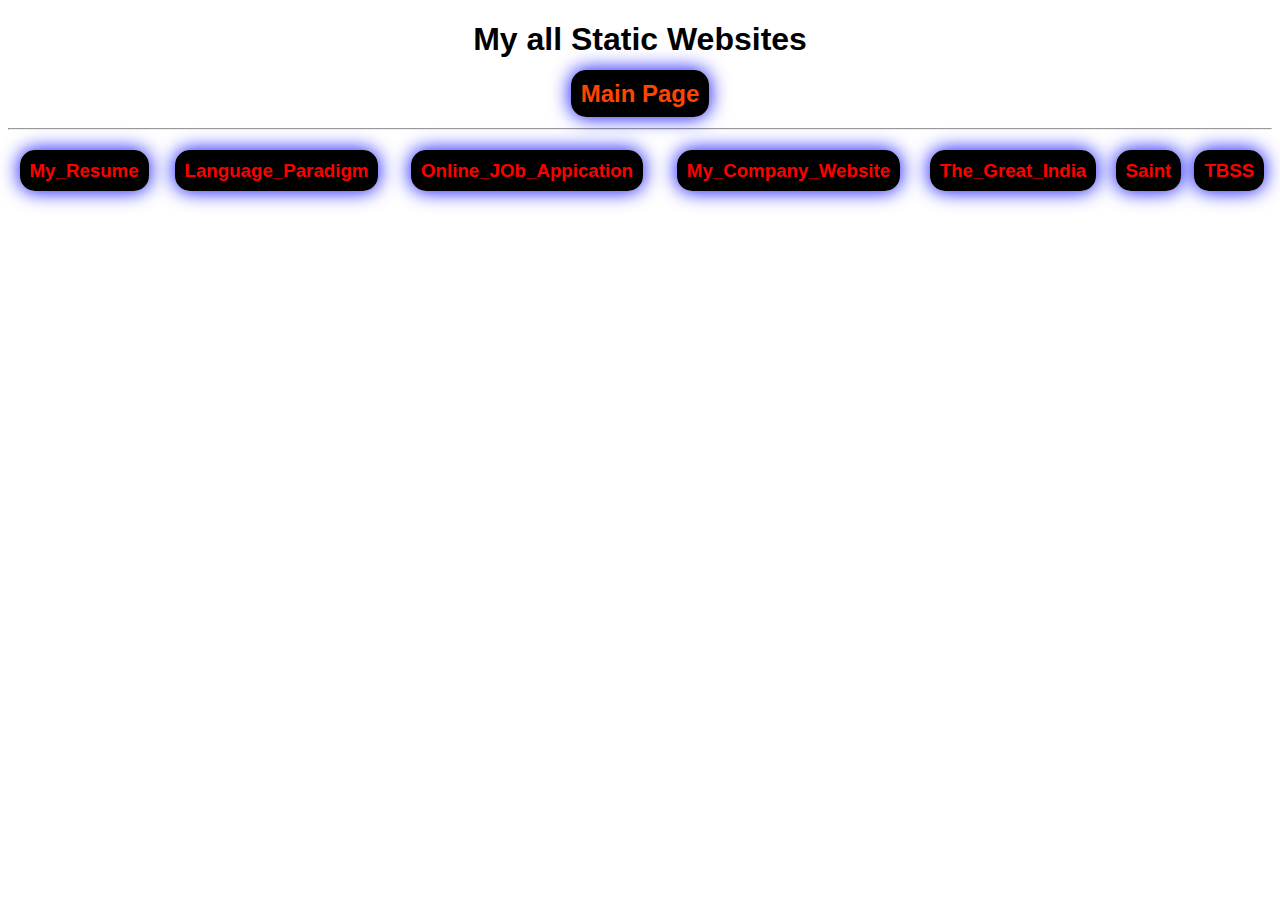
==== index.html @ 60606325 "1Dec2018" ====
<!DOCTYPE html>
<html>

<head>
    <meta charset="utf-8" />
    <meta http-equiv="X-UA-Compatible" content="IE=edge">
    <title>Shreeknat Kamate</title>
    <meta name="viewport" content="width=device-width, initial-scale=1">
    <link rel="stylesheet" type="text/css" media="screen" href="main.css" />
    <script src="main.js"></script>
    <style>
        body {
            font-family: 'Segoe UI', Tahoma, Geneva, Verdana, sans-serif;

        }

        a {
            padding: 10px;
            background-color: black;
            border-radius: 15px;
            text-align: center;
            box-shadow: 0 0 20px blue;
            list-style-type: none;

        }

        a {
            text-decoration: none;
            color: red;

        }

        a:hover {
            cursor: pointer;
            color: yellow;
        }

        div {
            width: 50%;
        }

        table td {
            border: 5px 0 0 green;
        }

        td {
            text-align: center;
        }
    </style>
</head>

<body>
    <h1 style="text-align: center">My all Static Websites</h1>
    <h2 style="text-align: center"><a href="index.html" style="color:orangered">Main Page</a></h2>
    <hr />
    <table width=100%>
        <div>
            <td>
                <h3><a href="w1/w1home.html">My_Resume</a> </h3>
            </td>
            <td>
                <h3><a href="w2/w2home.html">Language_Paradigm</a> </h3>
            </td>
            <td>
                <h3><a href="w3/17_Online_Job_Application_Form.html">Online_JOb_Appication</a> </h3>
            </td>
            <td>
                <h3><a href="w4/25_Company_Website.html">My_Company_Website</a> </h3>
            </td>
        </div>
        <div>
            <td>
                <h3><a href="w5/13_The_Great_India.html">The_Great_India</a></h3>
            </td>
            <td>
                <h3><a href="w6/w6home.html">Saint</a></h3>
            </td>
            <td>
                <h3><a href="w7/w7home.html">TBSS</a></h3>
            </td>
        </div>
    </table>
</body>

</html>
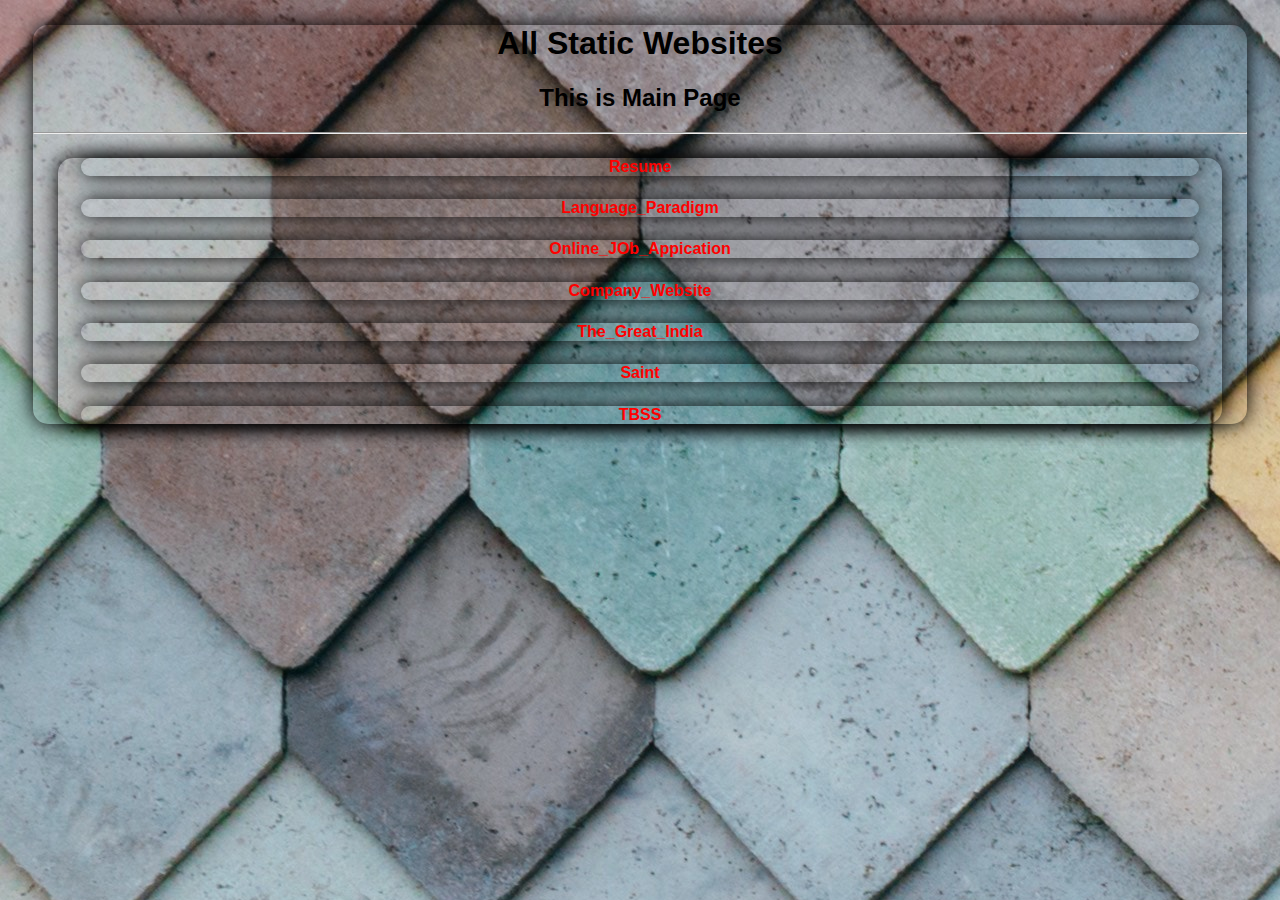
==== commit e6aa6039: "4dec16" ====
--- a/index.html
+++ b/index.html
@@ -8,18 +8,22 @@
     <meta name="viewport" content="width=device-width, initial-scale=1">
     <link rel="stylesheet" type="text/css" media="screen" href="main.css" />
     <script src="main.js"></script>
+    <link rel="stylesheet" href="https://stackpath.bootstrapcdn.com/bootstrap/4.1.3/css/bootstrap.min.css" integrity="sha384-MCw98/SFnGE8fJT3GXwEOngsV7Zt27NXFoaoApmYm81iuXoPkFOJwJ8ERdknLPMO"
+        crossorigin="anonymous">
+
     <style>
         body {
             font-family: 'Segoe UI', Tahoma, Geneva, Verdana, sans-serif;
-
+            /* background: white url("img/backgr.jpg"); */
+            background-image: url("img/backgr.jpg");
         }
 
         a {
             padding: 10px;
-            background-color: black;
+
             border-radius: 15px;
             text-align: center;
-            box-shadow: 0 0 20px blue;
+
             list-style-type: none;
 
         }
@@ -36,50 +40,49 @@
         }
 
         div {
-            width: 50%;
-        }
-
-        table td {
-            border: 5px 0 0 green;
-        }
-
-        td {
+            margin: 2%;
+            border-radius: 15px;
             text-align: center;
+            box-shadow: 0 0 20px black;
         }
     </style>
 </head>
 
 <body>
-    <h1 style="text-align: center">My all Static Websites</h1>
-    <h2 style="text-align: center"><a href="index.html" style="color:orangered">Main Page</a></h2>
-    <hr />
-    <table width=100%>
-        <div>
-            <td>
-                <h3><a href="w1/w1home.html">My_Resume</a> </h3>
-            </td>
-            <td>
-                <h3><a href="w2/w2home.html">Language_Paradigm</a> </h3>
-            </td>
-            <td>
-                <h3><a href="w3/17_Online_Job_Application_Form.html">Online_JOb_Appication</a> </h3>
-            </td>
-            <td>
-                <h3><a href="w4/25_Company_Website.html">My_Company_Website</a> </h3>
-            </td>
+    <div class="container-fluid">
+
+        <h1 class="text-white text-center">All Static Websites</h1>
+        </hr>
+        <h2 class="text-center text-white">This is Main Page</h2>
+        <hr />
+        <div class="row">
+            <div class="col-md-3">
+                <h4><a href="w1/w1home.html">Resume</a> </h4>
+            </div>
+            <div class="col-md-3">
+                <h4><a href="w2/w2home.html">Language_Paradigm</a> </h4>
+            </div>
+            <div class="col-md-3">
+                <h4><a href="w3/17_Online_Job_Application_Form.html">Online_JOb_Appication</a> </h4>
+            </div>
+            <div class="col-md-3">
+                <h4><a href="w4/25_Company_Website.html">Company_Website</a> </h4>
+            </div>
+            <div class="col-md-3">
+                <h4><a href="w5/13_The_Great_India.html">The_Great_India</a></h4>
+            </div>
+            <div class="col-md-3">
+                <h4><a href="w6/w6home.html">Saint</a> </h4>
+            </div>
+            <div class="col-md-3">
+                <h4><a href="w7/w7home.html">TBSS</a></h4>
+            </div>
+
         </div>
-        <div>
-            <td>
-                <h3><a href="w5/13_The_Great_India.html">The_Great_India</a></h3>
-            </td>
-            <td>
-                <h3><a href="w6/w6home.html">Saint</a></h3>
-            </td>
-            <td>
-                <h3><a href="w7/w7home.html">TBSS</a></h3>
-            </td>
-        </div>
-    </table>
+
+
+        </table>
+    </div>
 </body>
 
 </html>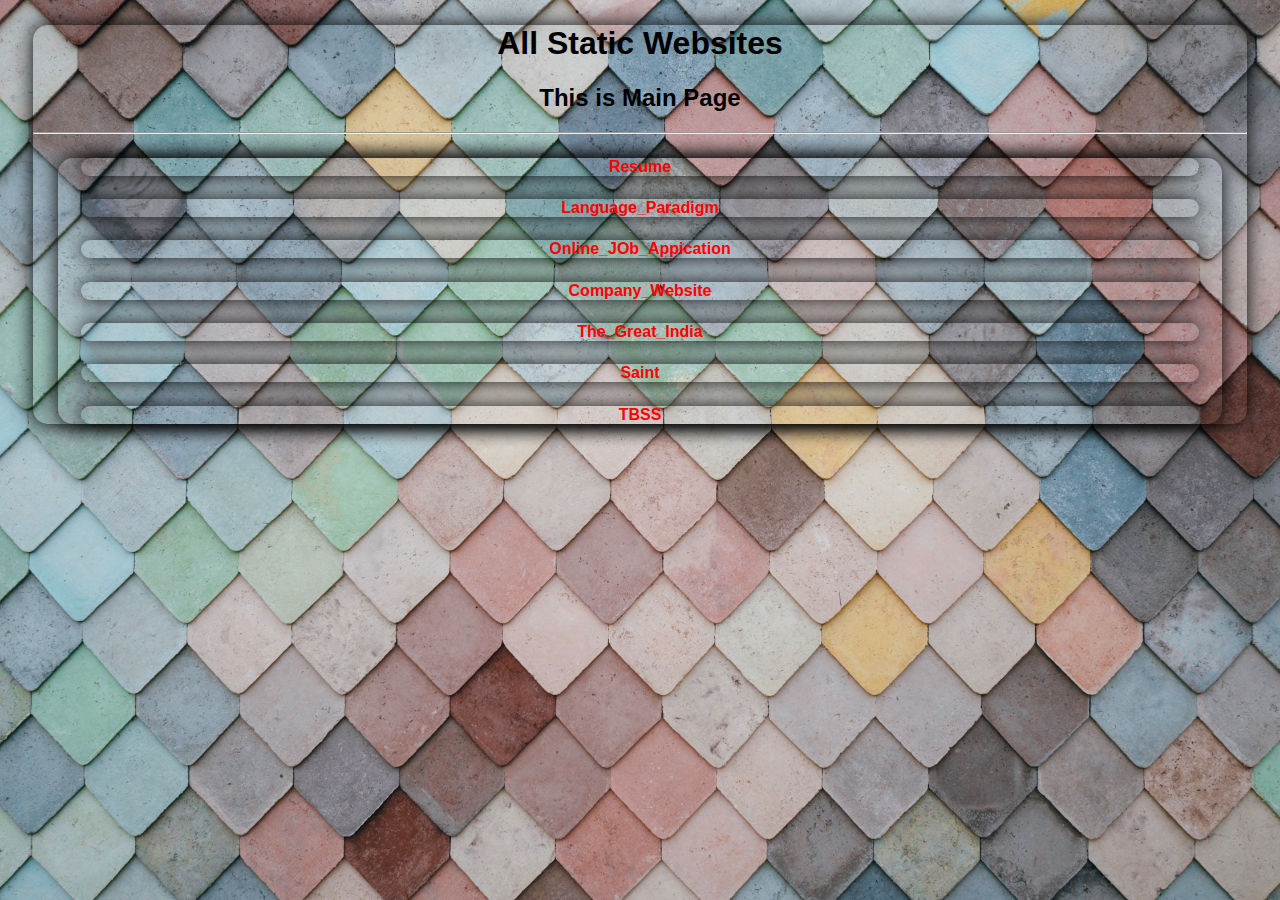
==== commit 0f805fab: "4dec18" ====
--- a/index.html
+++ b/index.html
@@ -16,6 +16,7 @@
             font-family: 'Segoe UI', Tahoma, Geneva, Verdana, sans-serif;
             /* background: white url("img/backgr.jpg"); */
             background-image: url("img/backgr.jpg");
+            background-size: cover;
         }
 
         a {
@@ -36,7 +37,7 @@
 
         a:hover {
             cursor: pointer;
-            color: yellow;
+            color: blue;
         }
 
         div {
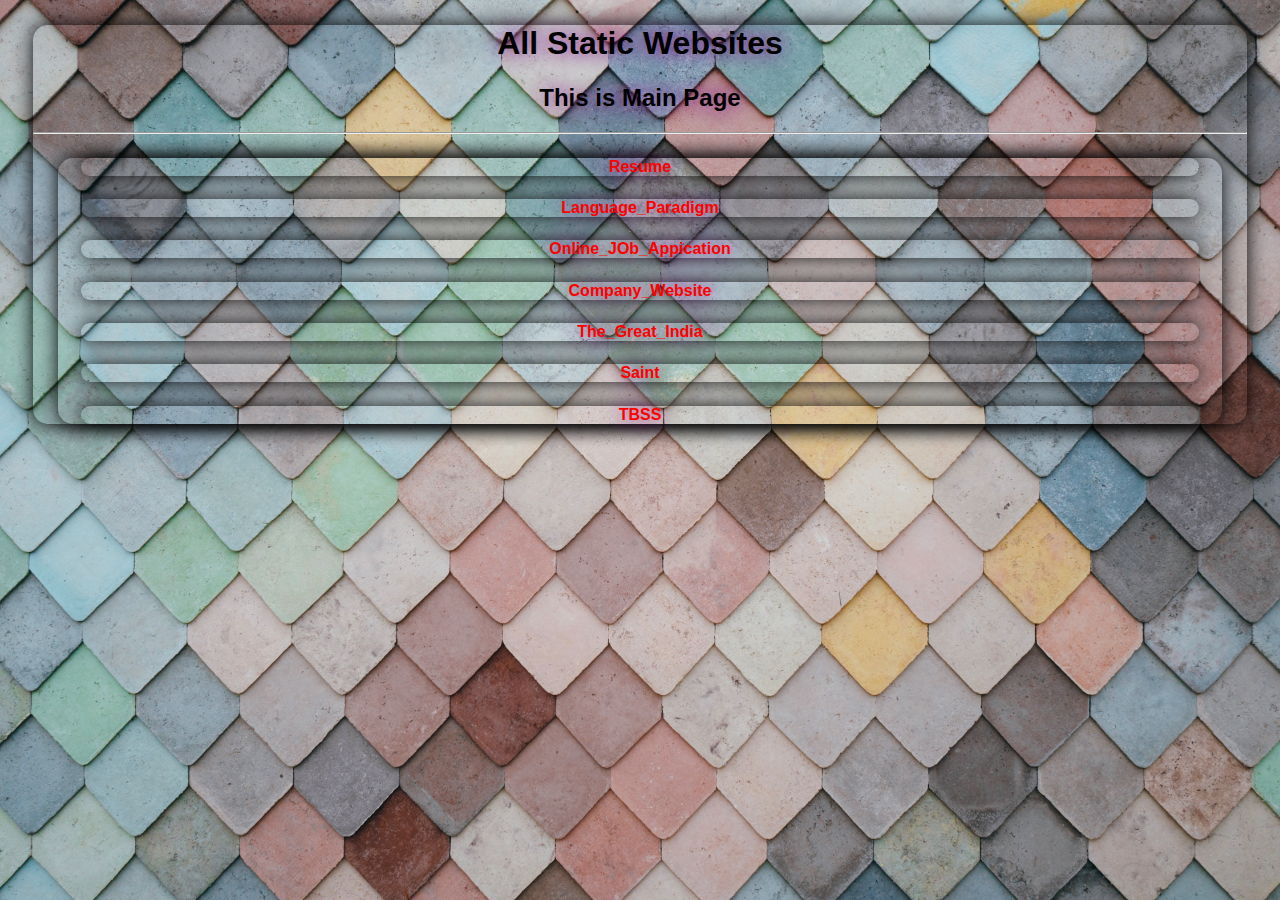
==== commit 82da4f12: "4dec18" ====
--- a/index.html
+++ b/index.html
@@ -38,6 +38,7 @@
         a:hover {
             cursor: pointer;
             color: blue;
+
         }
 
         div {
@@ -45,6 +46,12 @@
             border-radius: 15px;
             text-align: center;
             box-shadow: 0 0 20px black;
+        }
+
+        h4,
+        h2,
+        h1 {
+            text-shadow: 0 0 20px darkmagenta;
         }
     </style>
 </head>
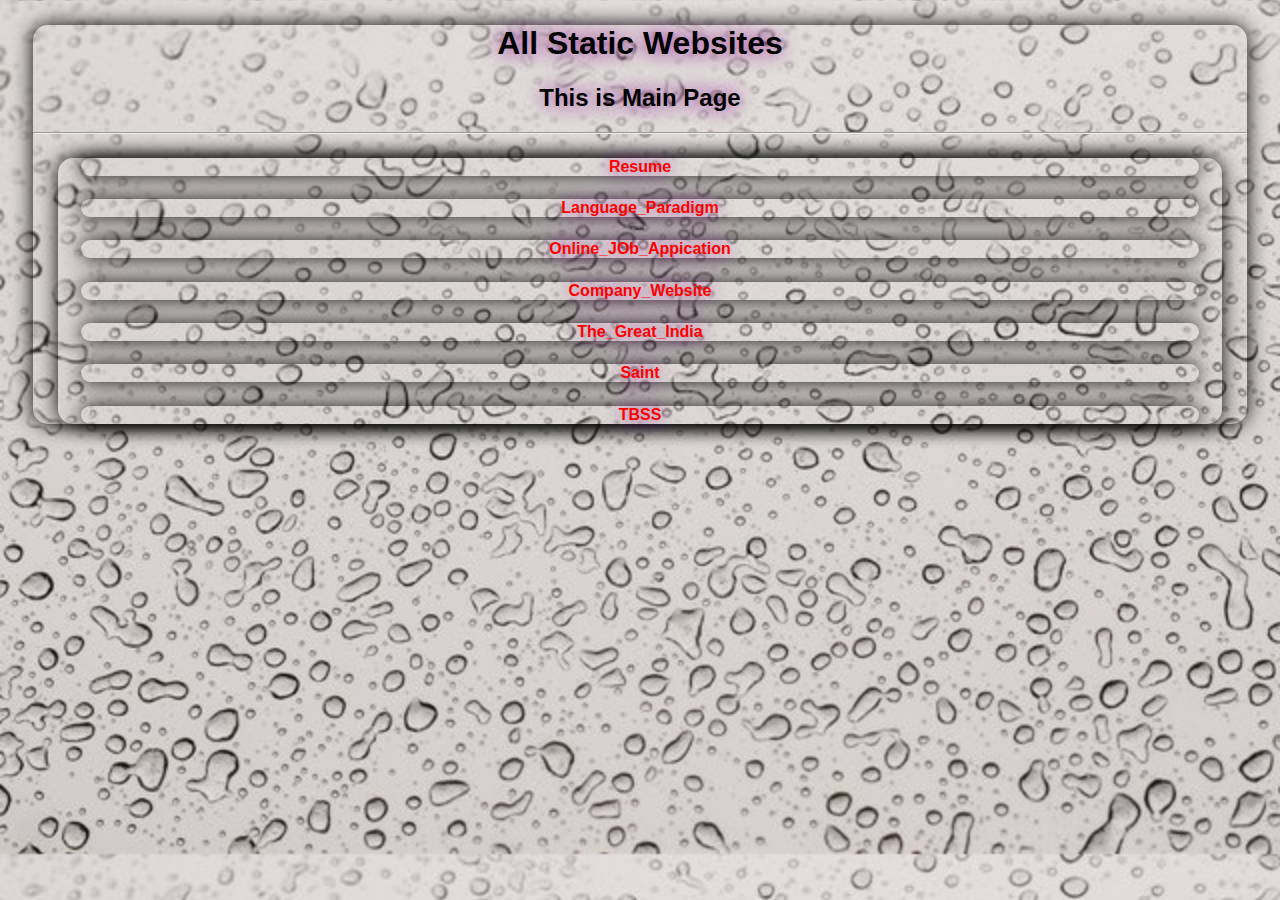
==== commit 99a1d88a: "7dec18" ====
--- a/index.html
+++ b/index.html
@@ -5,6 +5,7 @@
     <meta charset="utf-8" />
     <meta http-equiv="X-UA-Compatible" content="IE=edge">
     <title>Shreeknat Kamate</title>
+    <link rel="icon" href="img/icon.jpg" type="image/ico">
     <meta name="viewport" content="width=device-width, initial-scale=1">
     <link rel="stylesheet" type="text/css" media="screen" href="main.css" />
     <script src="main.js"></script>
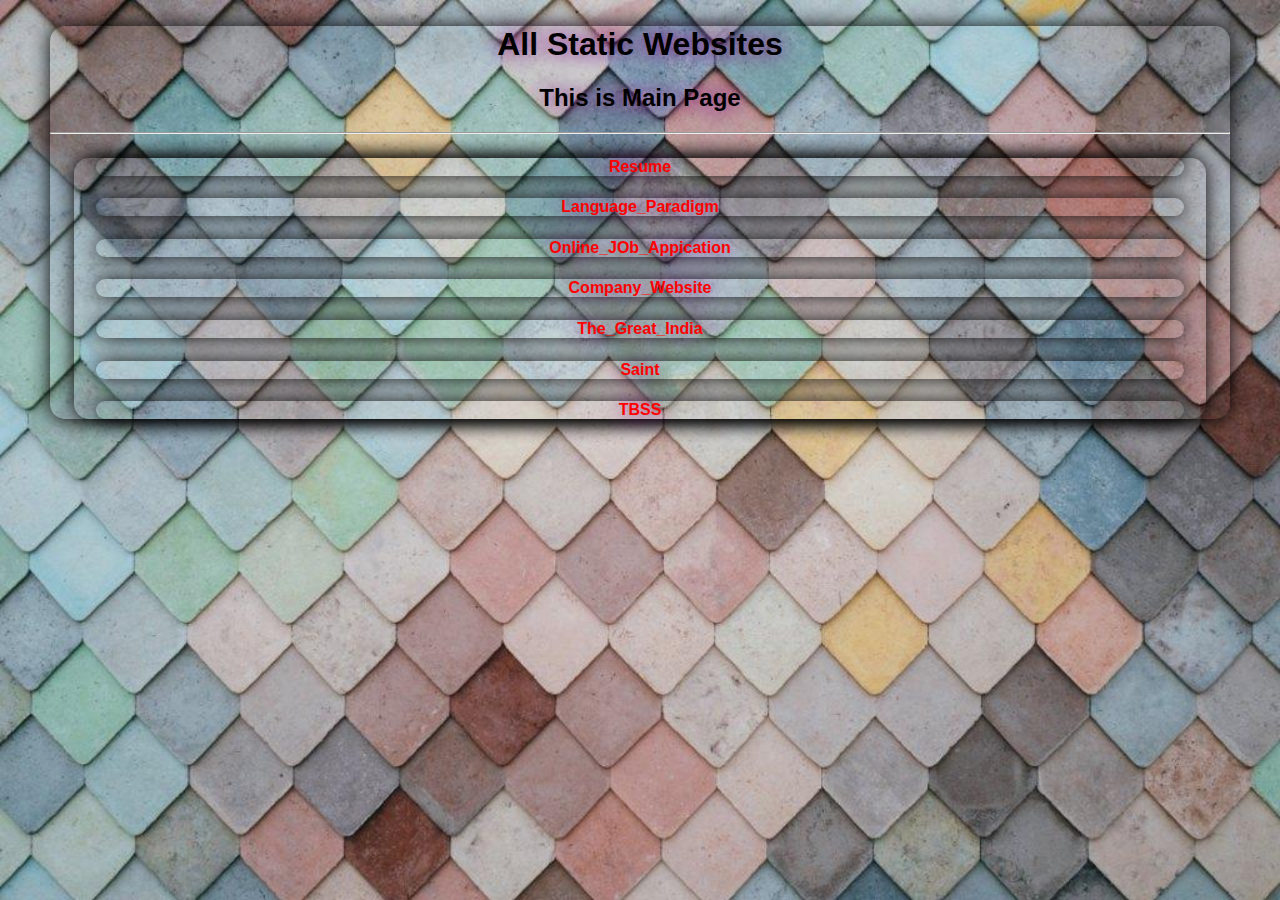
==== commit df72ae79: "22dec18" ====
--- a/index.html
+++ b/index.html
@@ -48,6 +48,9 @@
             text-align: center;
             box-shadow: 0 0 20px black;
         }
+        body{
+            margin: 2%;
+        }
 
         h4,
         h2,
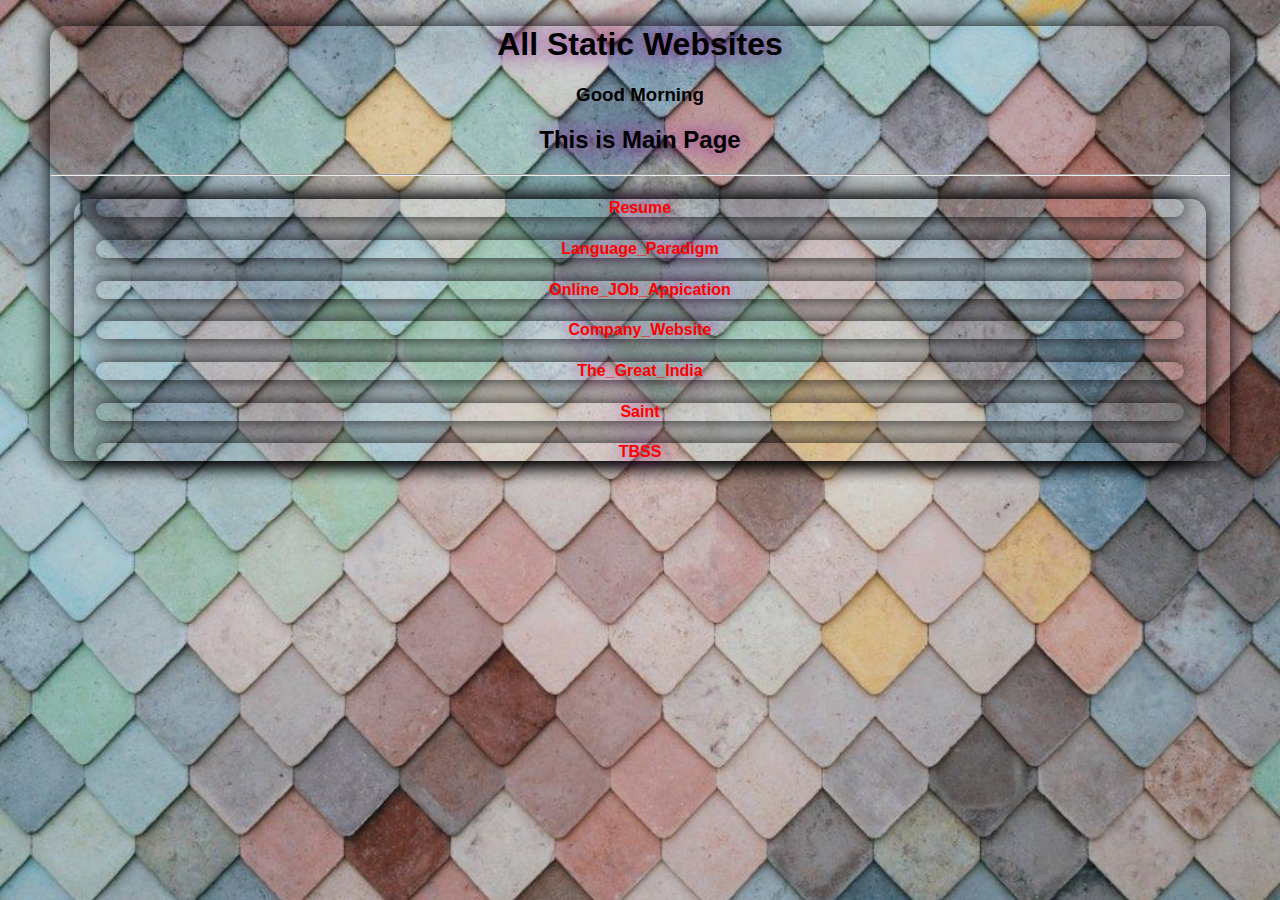
==== commit 206112d1: "swami" ====
--- a/index.html
+++ b/index.html
@@ -9,8 +9,7 @@
     <meta name="viewport" content="width=device-width, initial-scale=1">
     <link rel="stylesheet" type="text/css" media="screen" href="main.css" />
     <script src="main.js"></script>
-    <link rel="stylesheet" href="https://stackpath.bootstrapcdn.com/bootstrap/4.1.3/css/bootstrap.min.css" integrity="sha384-MCw98/SFnGE8fJT3GXwEOngsV7Zt27NXFoaoApmYm81iuXoPkFOJwJ8ERdknLPMO"
-        crossorigin="anonymous">
+    <link rel="stylesheet" href="https://stackpath.bootstrapcdn.com/bootstrap/4.1.3/css/bootstrap.min.css" integrity="sha384-MCw98/SFnGE8fJT3GXwEOngsV7Zt27NXFoaoApmYm81iuXoPkFOJwJ8ERdknLPMO" crossorigin="anonymous">
 
     <style>
         body {
@@ -19,39 +18,35 @@
             background-image: url("img/backgr.jpg");
             background-size: cover;
         }
-
+        
         a {
             padding: 10px;
-
             border-radius: 15px;
             text-align: center;
-
             list-style-type: none;
-
         }
-
+        
         a {
             text-decoration: none;
             color: red;
-
         }
-
+        
         a:hover {
             cursor: pointer;
             color: blue;
-
         }
-
+        
         div {
             margin: 2%;
             border-radius: 15px;
             text-align: center;
             box-shadow: 0 0 20px black;
         }
-        body{
+        
+        body {
             margin: 2%;
         }
-
+        
         h4,
         h2,
         h1 {
@@ -64,6 +59,7 @@
     <div class="container-fluid">
 
         <h1 class="text-white text-center">All Static Websites</h1>
+        <h3>Good Morning</h3>
         </hr>
         <h2 class="text-center text-white">This is Main Page</h2>
         <hr />
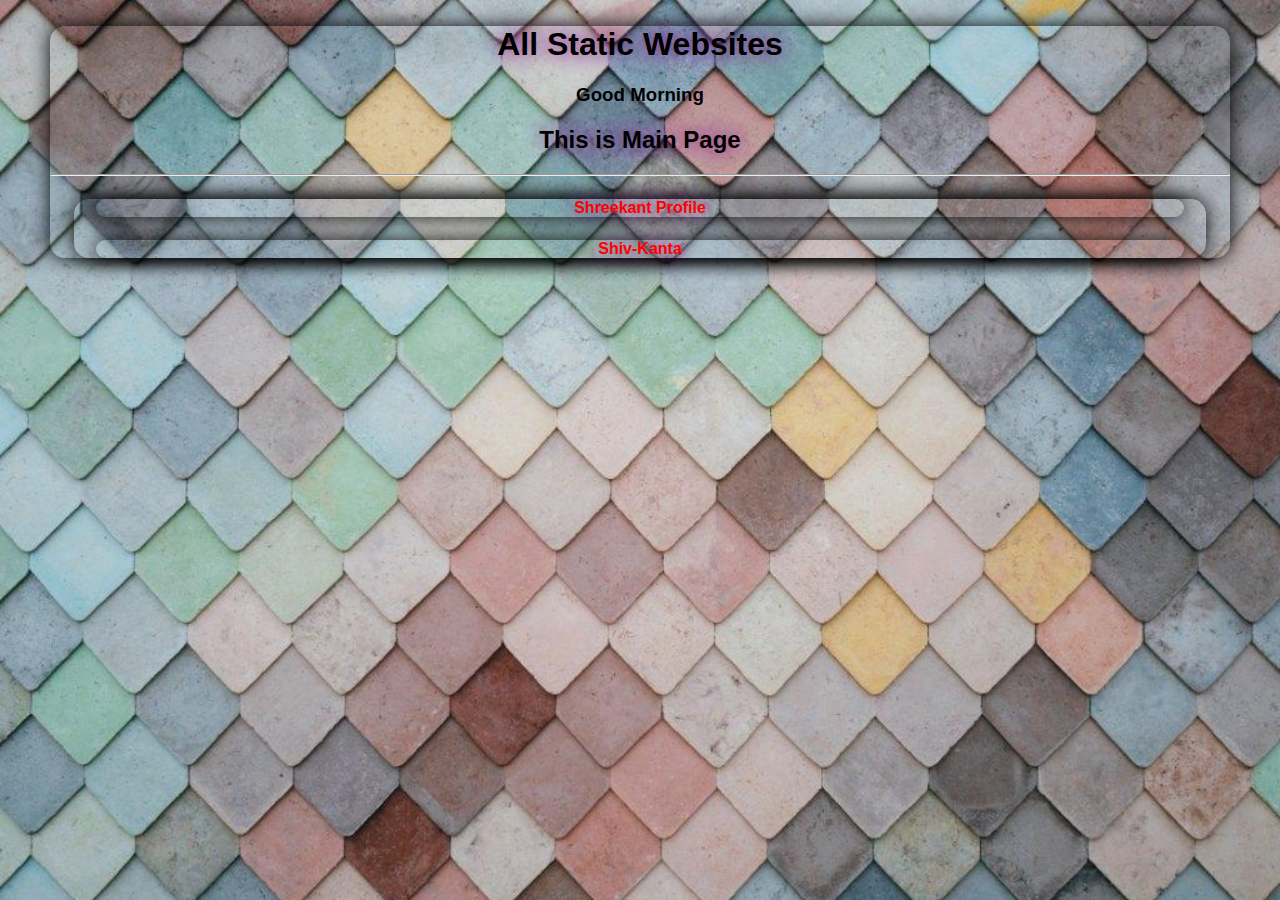
==== commit e8fc8cae: "6may" ====
--- a/index.html
+++ b/index.html
@@ -65,25 +65,25 @@
         <hr />
         <div class="row">
             <div class="col-md-3">
-                <h4><a href="w1/w1home.html">Resume</a> </h4>
+                <h4><a href="w1/w1home.html">Shreekant Profile</a> </h4>
             </div>
             <div class="col-md-3">
-                <h4><a href="w2/w2home.html">Language_Paradigm</a> </h4>
+                <h4><a href="w2/w2home.html">Shiv-Kanta</a> </h4>
             </div>
             <div class="col-md-3">
-                <h4><a href="w3/17_Online_Job_Application_Form.html">Online_JOb_Appication</a> </h4>
+                <!-- <h4><a href="w3/17_Online_Job_Application_Form.html">Online_JOb_Appication</a> </h4> -->
             </div>
             <div class="col-md-3">
-                <h4><a href="w4/25_Company_Website.html">Company_Website</a> </h4>
+                <!-- <h4><a href="w4/25_Company_Website.html">Company_Website</a> </h4> -->
             </div>
             <div class="col-md-3">
-                <h4><a href="w5/13_The_Great_India.html">The_Great_India</a></h4>
+                <!-- <h4><a href="w5/13_The_Great_India.html">The_Great_India</a></h4> -->
             </div>
             <div class="col-md-3">
-                <h4><a href="w6/w6home.html">Saint</a> </h4>
+                <!-- <h4><a href="w6/w6home.html">Saint</a> </h4> -->
             </div>
             <div class="col-md-3">
-                <h4><a href="w7/w7home.html">TBSS</a></h4>
+                <!-- <h4><a href="w7/w7home.html">TBSS</a></h4> -->
             </div>
 
         </div>
